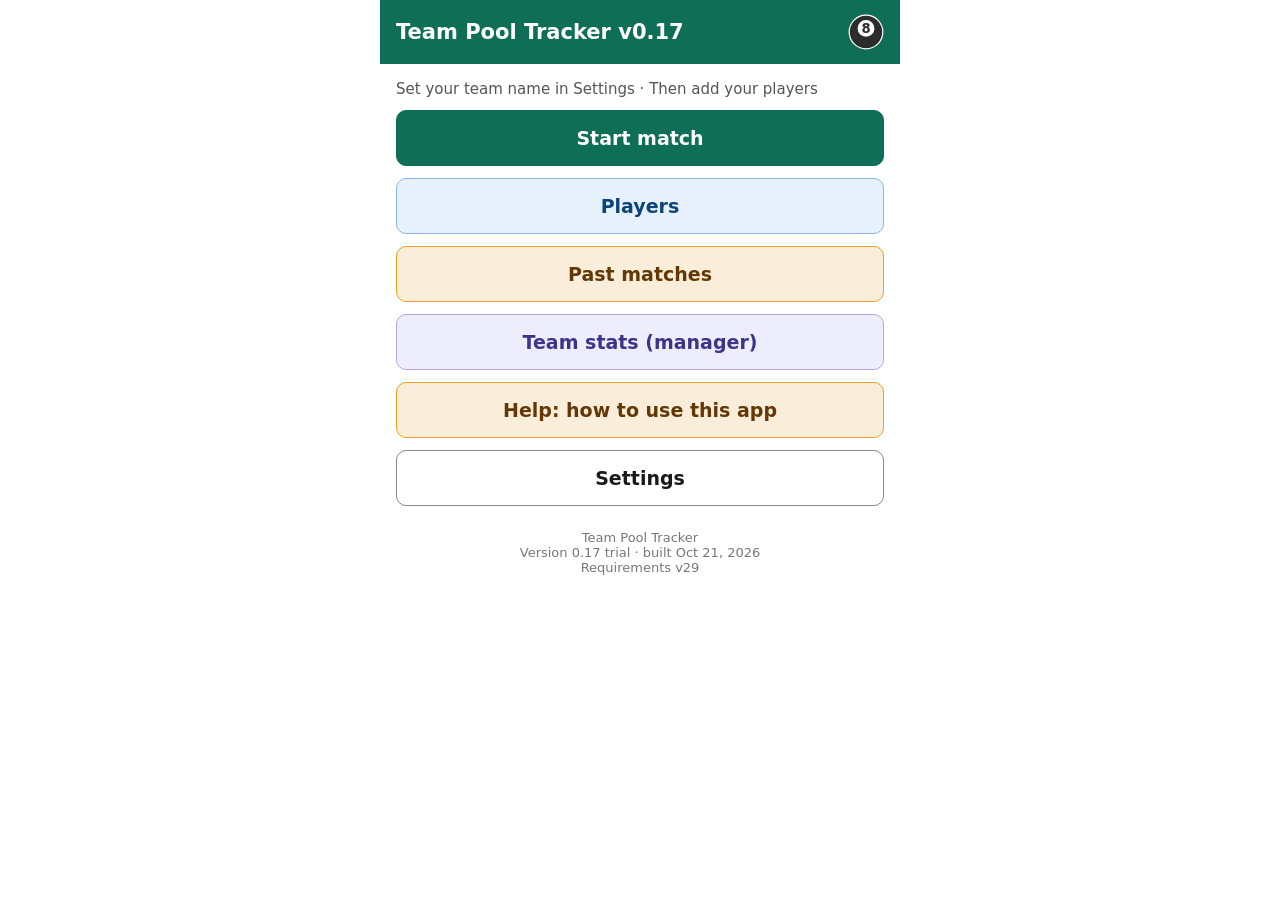
==== app/index.html @ 58af331d "Add Team Pool Tracker 0.17 app, tests, and docs Co-Authored-By: Claude Sonnet 5.5 <noreply@anthropic" ====
<!doctype html>
<html lang="en"><head>
<meta charset="utf-8">
<meta name="viewport" content="width=device-width, initial-scale=1, viewport-fit=cover">
<meta name="theme-color" content="#0F6E56">
<meta name="robots" content="noindex, nofollow">
<meta name="apple-mobile-web-app-capable" content="yes">
<meta name="apple-mobile-web-app-title" content="Pool Tracker">
<title>Team Pool Tracker v0.17</title>
<link rel="manifest" href="manifest.webmanifest">
<link rel="apple-touch-icon" href="icon-192.png">
<link rel="icon" href="icon-192.png">
<link rel="stylesheet" href="style.css?v=0.17">
</head><body>
<div id="app"></div>
<div id="print"></div>
<script src="engine.js?v=0.17"></script>
<script src="app.js?v=0.17"></script>
</body></html>
---- app/style.css ----
*{box-sizing:border-box}
html,body{margin:0;background:#fff;color:#1a1a1a;font-family:-apple-system,system-ui,'Segoe UI',Roboto,Arial,sans-serif;font-size:18px;-webkit-text-size-adjust:100%}
#app{max-width:520px;margin:0 auto;min-height:100vh}
#print{display:none}
.hd{position:sticky;top:0;z-index:5;background:#0F6E56;color:#fff;display:flex;align-items:center;gap:10px;padding:14px 16px;padding-top:max(14px,env(safe-area-inset-top))}
.ttl{flex:1;font-size:21px;font-weight:700}
.bk{background:transparent;color:#fff;border:0;font-size:32px;line-height:1;padding:0 8px 4px 0;min-width:44px;min-height:44px}
.bd{padding:16px;padding-bottom:calc(32px + env(safe-area-inset-bottom))}
button,select,input,textarea{font:inherit}
.bt{display:flex;align-items:center;justify-content:center;gap:8px;width:100%;min-height:56px;font-size:19px;font-weight:700;margin:0 0 12px;border-radius:10px;border:1.5px solid #888;background:#fff;color:#1a1a1a;padding:8px 12px}
.bt:active{transform:scale(.98)}
.pr{background:#0F6E56;color:#fff;border-color:#0F6E56}
.bl{background:#E6F1FB;color:#0C447C;border-color:#85B7EB}
.am{background:#FAEEDA;color:#633806;border-color:#EF9F27}
.pu{background:#EEEDFE;color:#3C3489;border-color:#AFA9EC}
.win{background:#EAF3DE;color:#27500A;border-color:#97C459}
.los{background:#FCEBEB;color:#791F1F;border-color:#F09595}
.sm{min-height:44px;font-size:16px;margin:0}
.row2{display:grid;grid-template-columns:1fr 1fr;gap:10px;margin-bottom:12px}
.row2 .bt{margin:0}
.st{font-size:13px;color:#777;margin:0 0 4px}
.s{font-size:15px;color:#555;margin:0 0 12px}
h2{font-size:20px;margin:18px 0 8px}
.tg{font-size:13px;padding:2px 8px;border-radius:6px;background:#E6F1FB;color:#0C447C;font-weight:400;white-space:nowrap}
.lt{background:#FAEEDA;color:#633806}
.rw{display:flex;align-items:center;justify-content:space-between;gap:8px;min-height:50px;border-bottom:1px solid #ddd}
.ck{width:32px;height:32px;border-radius:6px;border:2px solid #888;display:flex;align-items:center;justify-content:center;font-size:22px;color:#fff;background:#fff;flex:none}
.ck.on{background:#0F6E56;border-color:#0F6E56}
.gm{border:1.5px solid #888;border-radius:14px;padding:12px;margin:0 0 12px}
.gm .t{display:flex;align-items:center;gap:8px;font-weight:700;margin-bottom:8px}
.ball{width:30px;height:30px;border-radius:50%;display:inline-flex;align-items:center;justify-content:center;font-size:15px;font-weight:700;flex:none;background:#185FA5;color:#fff}
.ball.b1{background:#EF9F27;color:#412402}.ball.b3{background:#C0392B;color:#fff}.ball.b4{background:#6C3FB5;color:#fff}
.big{font-size:22px}
.box{border-radius:12px;padding:12px 14px;margin:0 0 12px}
.ok{background:#EAF3DE;color:#27500A}.warn{background:#FAEEDA;color:#633806}.bad{background:#FCEBEB;color:#791F1F}.info{background:#E6F1FB;color:#0C447C}
.nm{background:none;border:0;padding:6px 4px;font-size:19px;text-decoration:underline dotted;color:inherit;min-height:44px}
input[type=text],input[type=time],input[type=number],select,textarea{width:100%;min-height:50px;border:1.5px solid #888;border-radius:10px;padding:8px 12px;background:#fff;color:#1a1a1a}
textarea{min-height:90px}
label{display:block;font-size:15px;color:#555;margin:12px 0 4px}
.step{display:flex;align-items:center;gap:10px;margin-bottom:6px}
.step .v{flex:1;text-align:center;font-size:24px;font-weight:700}
.step button{width:56px;min-height:50px;font-size:26px;border:1.5px solid #888;border-radius:10px;background:#fff}
.sheet{position:fixed;inset:0;background:rgba(0,0,0,.45);z-index:20;display:flex;align-items:flex-end;justify-content:center}
.sheet>div{background:#fff;border-radius:18px 18px 0 0;width:100%;max-width:520px;max-height:80vh;overflow:auto;padding:16px}
table{border-collapse:collapse;width:100%;font-size:16px}
td,th{border-bottom:1px solid #ddd;padding:8px 6px;text-align:left}
th{font-size:13px;color:#555}
.foot{font-size:11px;color:#aaa;text-align:center;margin-top:24px}
@media print{
  @page{margin:12mm}
  body>*:not(#print){display:none!important}
  #print{display:block!important;font-size:14px;color:#000}
  #print h1{font-size:22px;margin:0 0 4px}
  #print table{font-size:15px}
  #print td,#print th{border:1px solid #999;padding:5px 8px}
  #print .pf{font-size:8pt;color:#999;margin-top:14px;text-align:center}
}

.sheet.top{align-items:flex-start;padding-top:max(12px,env(safe-area-inset-top))}
.sheet.top>div{border-radius:18px;margin:0 8px}
.dots{display:flex;justify-content:center;gap:18px;margin:12px 0 18px}
.dot{width:24px;height:24px;border-radius:50%;border:2px solid #888;background:#fff}
.dot.on{background:#0F6E56;border-color:#0F6E56}
.pad{display:grid;grid-template-columns:repeat(3,1fr);gap:10px}
.pk{min-height:68px;font-size:28px;font-weight:700;border-radius:12px;border:1.5px solid #888;background:#fff;color:#1a1a1a;touch-action:manipulation}
.pk.sm{font-size:17px}
.pk:active{background:#E6F1FB}
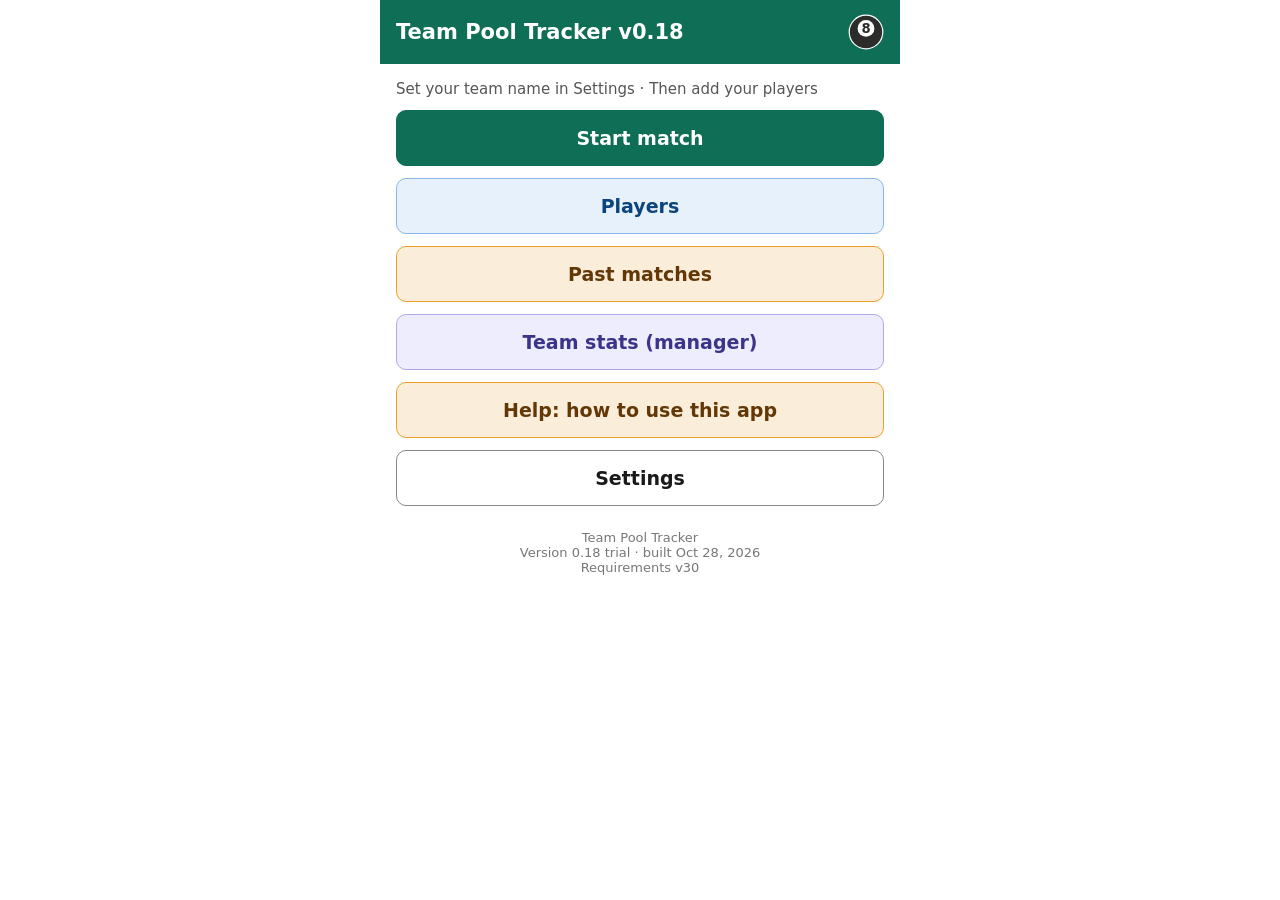
==== commit 271fee6d: "Release 0.18: inactive/remove players, unlock pairs, late arrivals, swap during play, feature sheet " ====
--- a/app/index.html
+++ b/app/index.html
@@ -6,14 +6,14 @@
 <meta name="robots" content="noindex, nofollow">
 <meta name="apple-mobile-web-app-capable" content="yes">
 <meta name="apple-mobile-web-app-title" content="Pool Tracker">
-<title>Team Pool Tracker v0.17</title>
+<title>Team Pool Tracker v0.18</title>
 <link rel="manifest" href="manifest.webmanifest">
 <link rel="apple-touch-icon" href="icon-192.png">
 <link rel="icon" href="icon-192.png">
-<link rel="stylesheet" href="style.css?v=0.17">
+<link rel="stylesheet" href="style.css?v=0.18">
 </head><body>
 <div id="app"></div>
 <div id="print"></div>
-<script src="engine.js?v=0.17"></script>
-<script src="app.js?v=0.17"></script>
+<script src="engine.js?v=0.18"></script>
+<script src="app.js?v=0.18"></script>
 </body></html>
